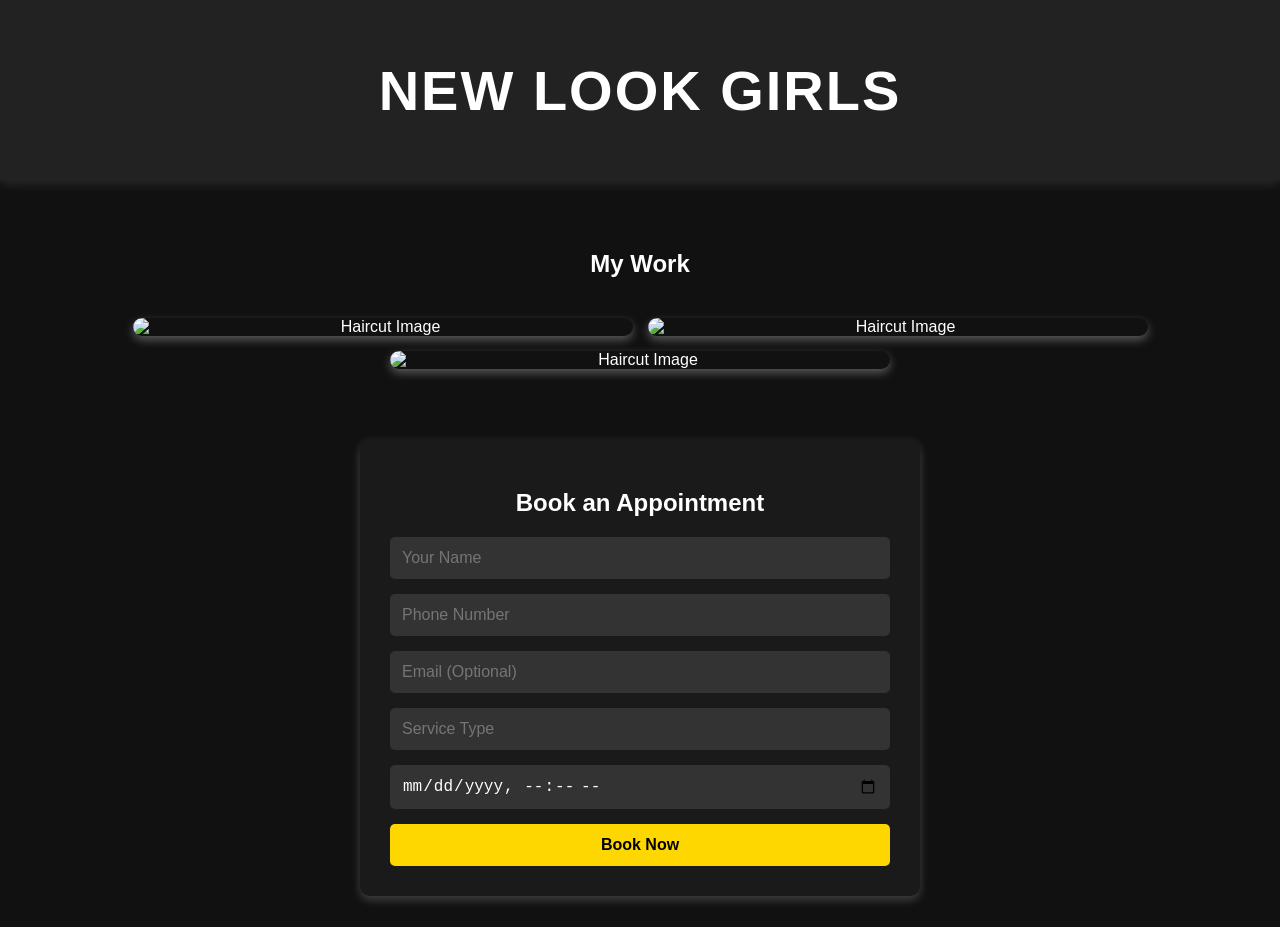
==== index.html @ 58653bc3 "Rename angelicaScissors.html to index.html" ====
<!DOCTYPE html>
<html lang="en">
<head>
    <meta charset="UTF-8">
    <meta name="viewport" content="width=device-width, initial-scale=1.0">
    <title>New Look Girls</title>
    <link rel="stylesheet" href="angelicaScissors.css">
</head>
<body>

    <header>
        <h1>New Look Girls</h1>
    </header>

    <!-- 🖼️ IMAGE GALLERY SECTION -->
    <section class="gallery">
        <h2>My Work</h2>
        <div class="image-container" id="imageGallery">
            <!-- Images will be dynamically loaded here -->
        </div>
    </section>

    <!-- ✂️ BOOKING FORM SECTION -->
    <section class="booking">
        <h2>Book an Appointment</h2>
        <form id="bookingForm">
            <input type="text" id="name" placeholder="Your Name" required>
            <input type="tel" id="phone" placeholder="Phone Number" required>
            <input type="email" id="email" placeholder="Email (Optional)">
            <input type="text" id="service" placeholder="Service Type" required>
            <input type="datetime-local" id="appointmentDate" required>
            <button type="submit">Book Now</button>
        </form>
    </section>

    <script src="angelicaScissors.js"></script>
</body>
</html>
---- angelicaScissors.css ----
/* 🎨 GENERAL STYLES */
body {
    background-color: #111;
    color: white;
    font-family: 'Poppins', sans-serif; /* Modern Font */
    text-align: center;
    margin: 0;
    padding: 0;
}

/* HEADER STYLES */
header {
    background-color: #222;
    padding: 20px;
    font-size: 28px;
    font-weight: bold;
    text-transform: uppercase;
    letter-spacing: 2px;
    box-shadow: 0 4px 10px rgba(255, 255, 255, 0.1);
}

/* 🖼️ GALLERY STYLES */
.gallery {
    margin-top: 30px;
    padding: 20px;
}

.image-container {
    display: flex;
    flex-wrap: wrap;
    justify-content: center;
    gap: 15px;
    padding: 20px;
}

.image-container img {
    width: 90%;
    max-width: 500px;
    border-radius: 10px;
    box-shadow: 0 4px 10px rgba(255, 255, 255, 0.3);
    transition: transform 0.3s ease-in-out, box-shadow 0.3s ease-in-out;
}

/* Hover effect on images */
.image-container img:hover {
    transform: scale(1.05);
    box-shadow: 0 6px 15px rgba(255, 255, 255, 0.5);
}

/* ✂️ BOOKING FORM STYLES */
.booking {
    background-color: #1a1a1a;
    padding: 30px;
    border-radius: 10px;
    margin: 30px auto;
    width: 90%;
    max-width: 500px;
    box-shadow: 0 4px 10px rgba(255, 255, 255, 0.2);
}

.booking h2 {
    font-size: 24px;
    margin-bottom: 20px;
}

form {
    display: flex;
    flex-direction: column;
    gap: 15px;
}

input, button {
    padding: 12px;
    border-radius: 5px;
    border: none;
    font-size: 16px;
}

input {
    background-color: #333;
    color: white;
    outline: none;
}

input:focus {
    border: 2px solid #FFD700;
}

button {
    background-color: #FFD700;
    color: black;
    font-weight: bold;
    cursor: pointer;
    transition: background 0.3s ease-in-out;
}

button:hover {
    background-color: #ffbb00;
}

/* 📱 RESPONSIVE DESIGN */
@media (max-width: 768px) {
    .image-container img {
        width: 100%;
    }
}
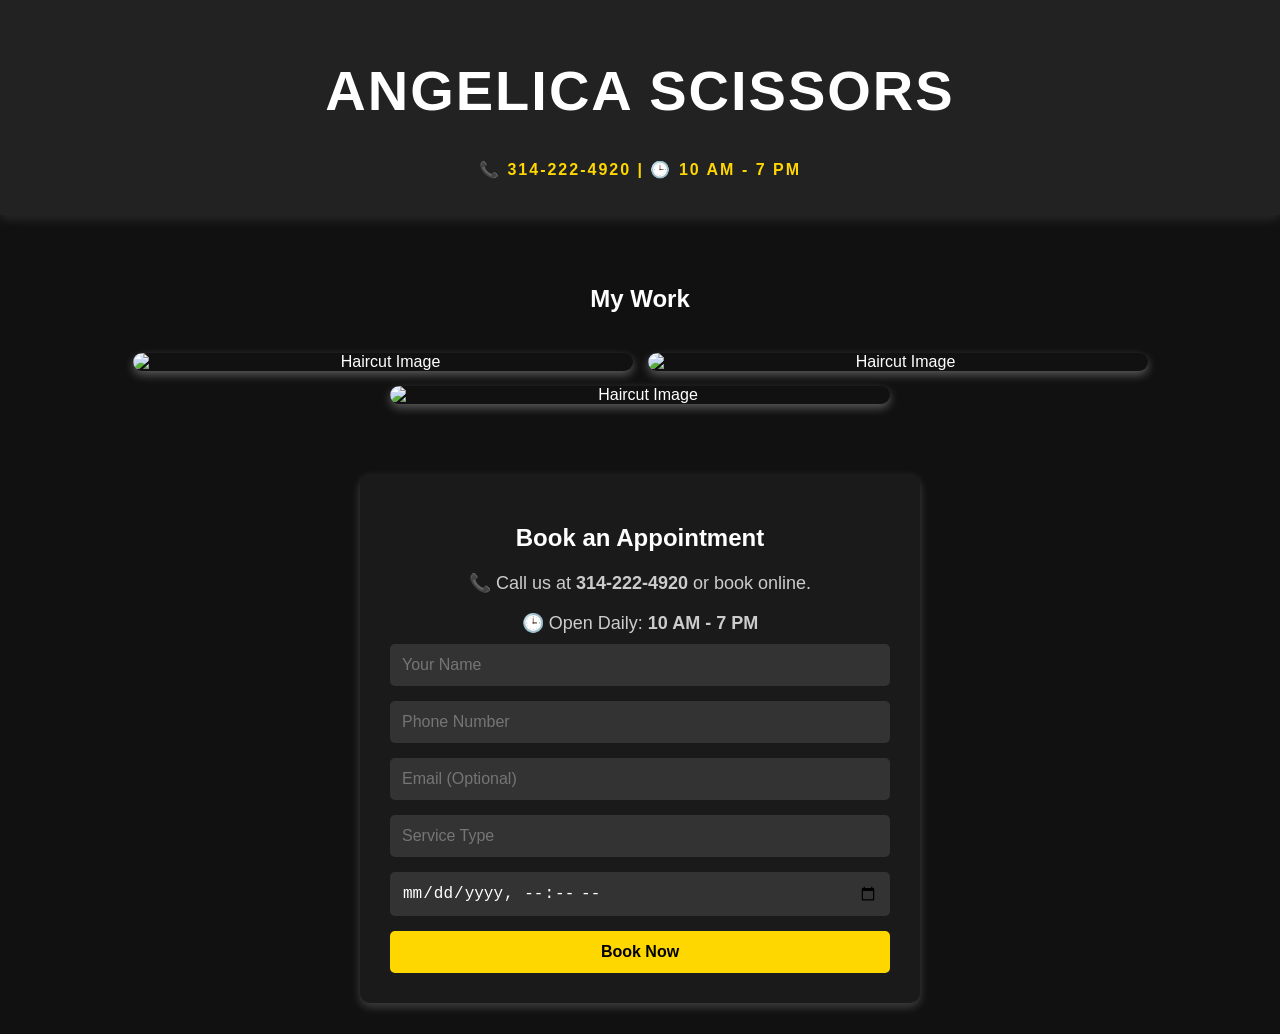
==== commit 898b953f: "Adding more detail Phone number and hours" ====
--- a/index.html
+++ b/index.html
@@ -3,13 +3,14 @@
 <head>
     <meta charset="UTF-8">
     <meta name="viewport" content="width=device-width, initial-scale=1.0">
-    <title>New Look Girls</title>
+    <title>Angelica Scissors</title>
     <link rel="stylesheet" href="angelicaScissors.css">
 </head>
 <body>
 
     <header>
-        <h1>New Look Girls</h1>
+        <h1>Angelica Scissors</h1>
+        <p class="contact-info">📞 314-222-4920 | 🕒 10 AM - 7 PM</p>
     </header>
 
     <!-- 🖼️ IMAGE GALLERY SECTION -->
@@ -23,6 +24,8 @@
     <!-- ✂️ BOOKING FORM SECTION -->
     <section class="booking">
         <h2>Book an Appointment</h2>
+        <p class="booking-info">📞 Call us at <strong>314-222-4920</strong> or book online.</p>
+        <p class="booking-info">🕒 Open Daily: <strong>10 AM - 7 PM</strong></p>
         <form id="bookingForm">
             <input type="text" id="name" placeholder="Your Name" required>
             <input type="tel" id="phone" placeholder="Phone Number" required>
--- a/angelicaScissors.css
+++ b/angelicaScissors.css
@@ -19,11 +19,26 @@
     box-shadow: 0 4px 10px rgba(255, 255, 255, 0.1);
 }
 
-/* 🖼️ GALLERY STYLES */
+/* 📞 Contact Info in Header */
+.contact-info {
+    font-size: 16px;
+    margin-top: 5px;
+    color: #FFD700; /* Gold color */
+    /* 🖼️ GALLERY STYLES */
+}
+    
+/* ✂️ Booking Info */
+.booking-info {
+    font-size: 18px;
+    color: #ccc;
+    margin-bottom: 10px;
+}
+
 .gallery {
     margin-top: 30px;
     padding: 20px;
 }
+
 
 .image-container {
     display: flex;
